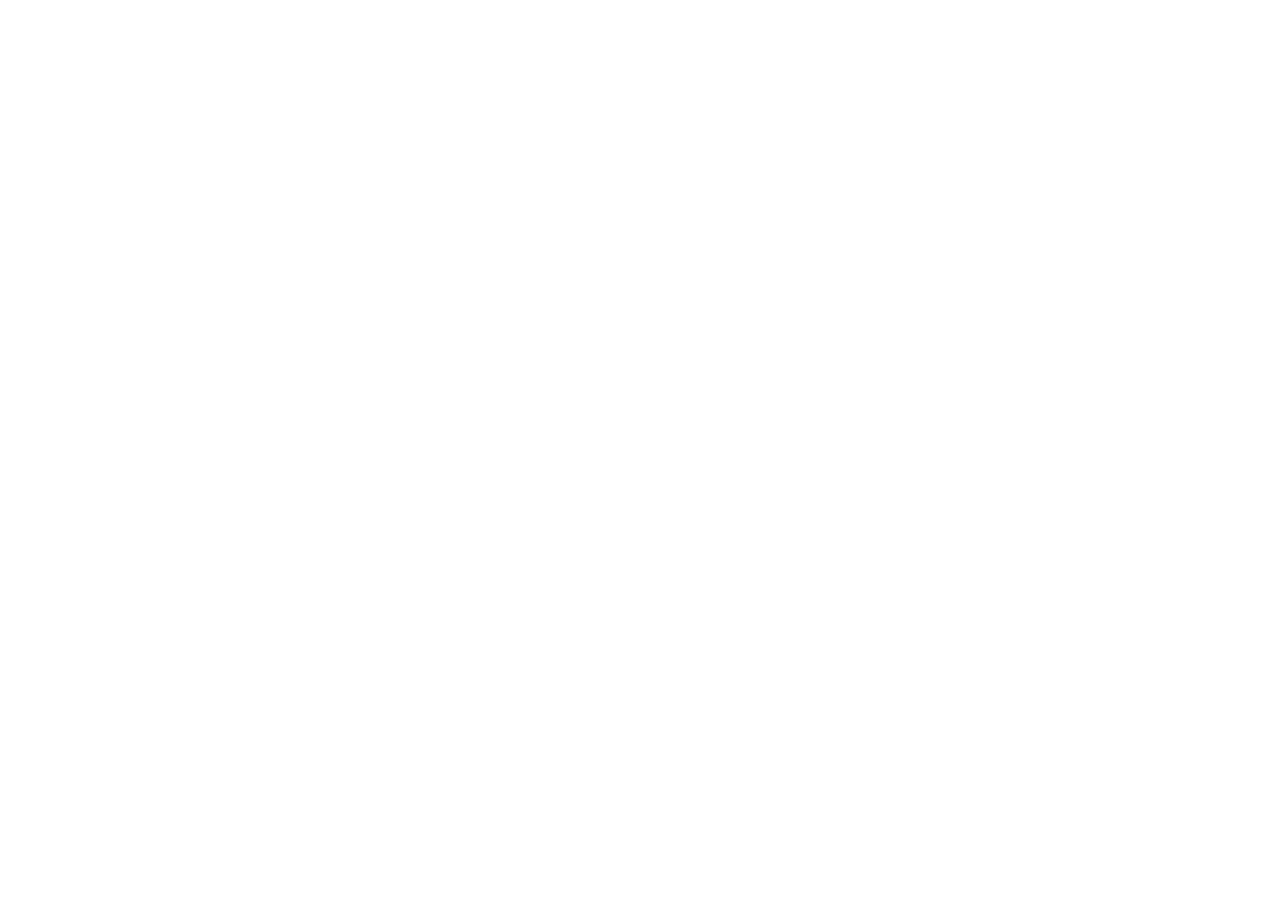
==== blogmng-webapp/src/main/resources/templates/front/index.html @ 91ce9b67 "themeleaf" ====
<!DOCTYPE html>
<html xmlns:th="http://www.thymeleaf.org"
      xmlns:layout="http://www.ultraq.net.nz/web/thymeleaf/layout"
      layout:decorator="front/layout/layout">
<!-- layout文件路径-->

<head>
    <meta charset="utf-8" />
    <title>首页</title>
    <meta http-equiv="X-UA-Compatible" content="IE=Edge" />
    <meta name="viewport" content="width=device-width, initial-scale=1" />
</head>
<body>
<div layout:fragment="content" >

</div>
</body>
</html>
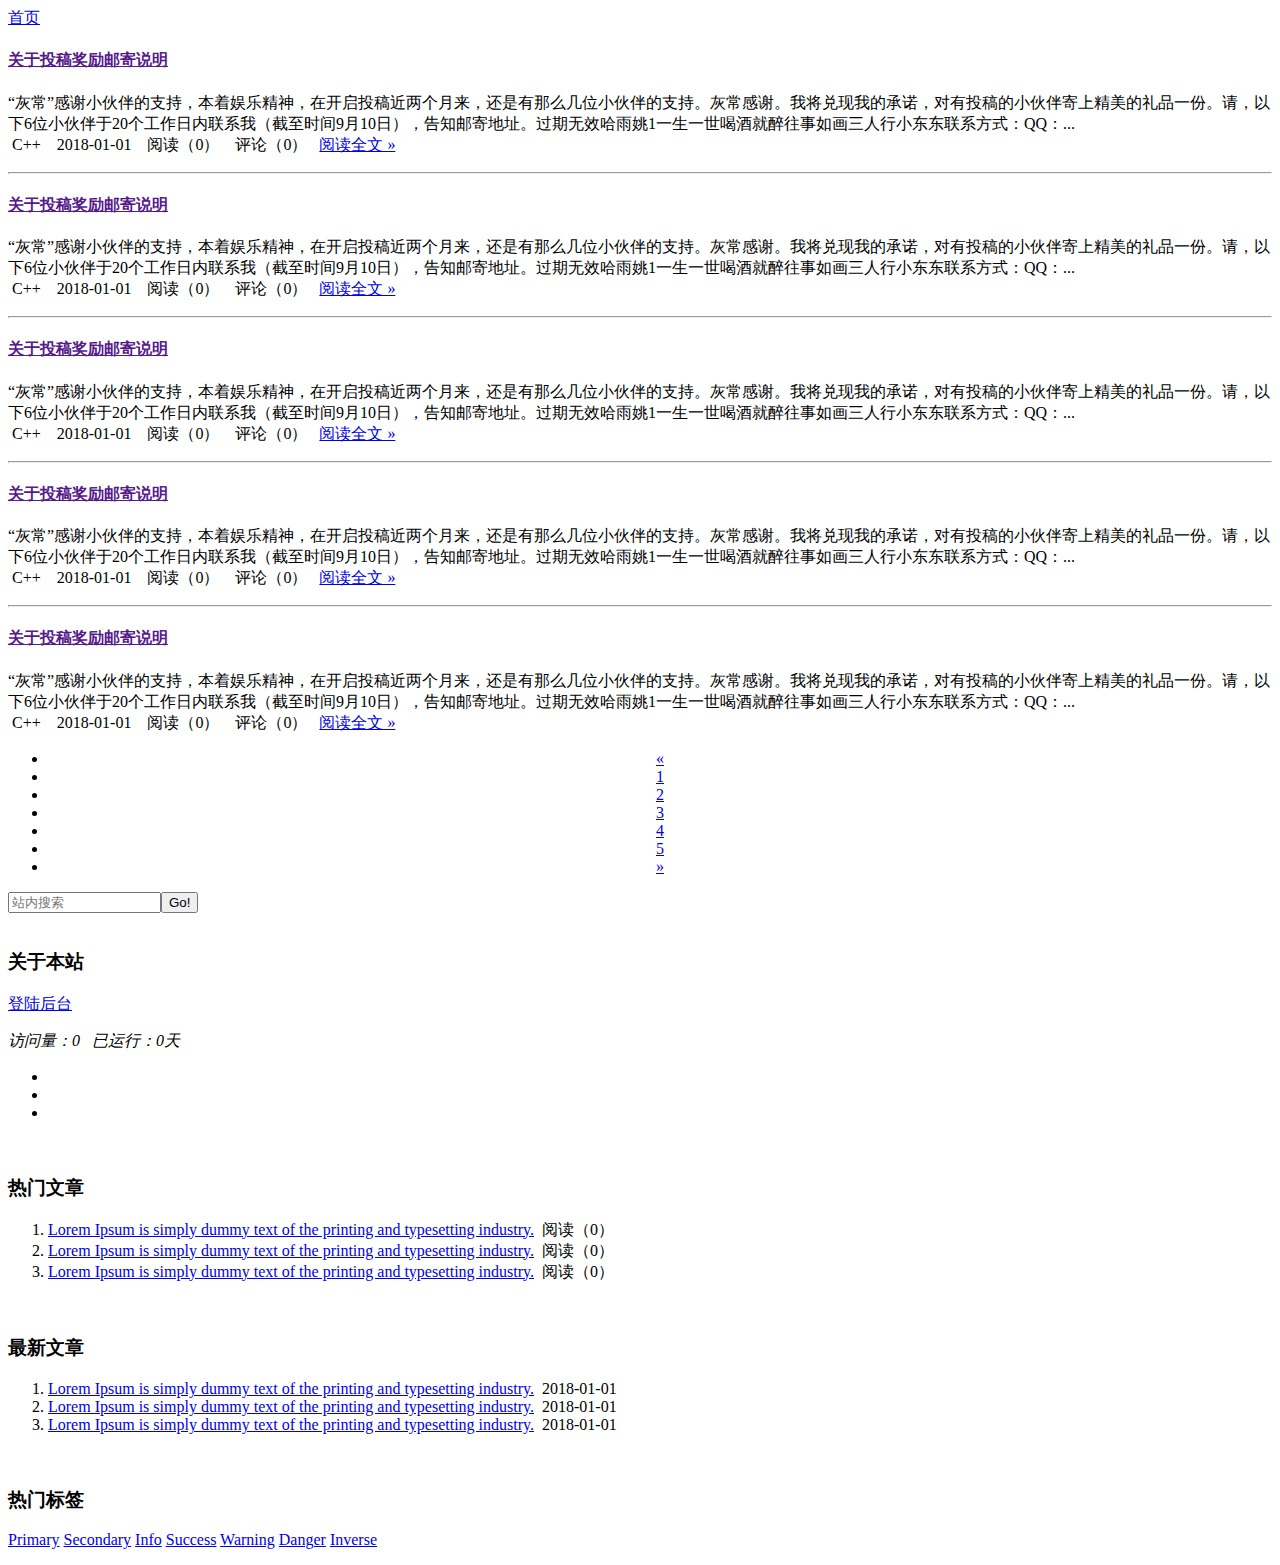
==== commit 2d814e0b: "init" ====
--- a/blogmng-webapp/src/main/resources/templates/front/index.html
+++ b/blogmng-webapp/src/main/resources/templates/front/index.html
@@ -12,7 +12,142 @@
 </head>
 <body>
 <div layout:fragment="content" >
+    <div class="breadcrumbs">
+        <a href="index.html">首页</a>
+    </div>
 
+    <div class="row-fluid">
+        <div class="span8">
+            <div class="articleList">
+                <h4><a href="">关于投稿奖励邮寄说明</a></h4>
+                <!--<img src="http://placehold.it/150x90/e7e7e7" class="img-polaroid" style="margin:5px 0px 15px;width: 100%;height: 40%;"/>-->
+                <p>
+                    “灰常”感谢小伙伴的支持，本着娱乐精神，在开启投稿近两个月来，还是有那么几位小伙伴的支持。灰常感谢。我将兑现我的承诺，对有投稿的小伙伴寄上精美的礼品一份。请，以下6位小伙伴于20个工作日内联系我（截至时间9月10日），告知邮寄地址。过期无效哈雨姚1一生一世喝酒就醉往事如画三人行小东东联系方式：QQ：...
+                    <br>
+                    <i class="fa fa-list-alt"></i>&nbsp;C++&nbsp;&nbsp;
+                    <i class="fa fa-calendar"></i>&nbsp;2018-01-01&nbsp;&nbsp;
+                    <!--<i class="general foundicon-heart"></i>&nbsp;关注（0）&nbsp;&nbsp;-->
+                    <i class="fa fa-eye"></i>&nbsp;阅读（0）&nbsp;&nbsp;
+                    <i class="general foundicon-edit"></i>&nbsp;评论（0）&nbsp;&nbsp;
+                    <a href="#">阅读全文 »</a>
+                </p>
+                <hr/>
+
+                <h4><a href="">关于投稿奖励邮寄说明</a></h4>
+                <p>
+                    “灰常”感谢小伙伴的支持，本着娱乐精神，在开启投稿近两个月来，还是有那么几位小伙伴的支持。灰常感谢。我将兑现我的承诺，对有投稿的小伙伴寄上精美的礼品一份。请，以下6位小伙伴于20个工作日内联系我（截至时间9月10日），告知邮寄地址。过期无效哈雨姚1一生一世喝酒就醉往事如画三人行小东东联系方式：QQ：...
+                    <br>
+                    <i class="fa fa-list-alt"></i>&nbsp;C++&nbsp;&nbsp;
+                    <i class="fa fa-calendar"></i>&nbsp;2018-01-01&nbsp;&nbsp;
+                    <i class="fa fa-eye"></i>&nbsp;阅读（0）&nbsp;&nbsp;
+                    <i class="general foundicon-edit"></i>&nbsp;评论（0）&nbsp;&nbsp;
+                    <a href="#">阅读全文 »</a>
+                </p>
+                <hr/>
+
+                <h4><a href="">关于投稿奖励邮寄说明</a></h4>
+                <p>
+                    “灰常”感谢小伙伴的支持，本着娱乐精神，在开启投稿近两个月来，还是有那么几位小伙伴的支持。灰常感谢。我将兑现我的承诺，对有投稿的小伙伴寄上精美的礼品一份。请，以下6位小伙伴于20个工作日内联系我（截至时间9月10日），告知邮寄地址。过期无效哈雨姚1一生一世喝酒就醉往事如画三人行小东东联系方式：QQ：...
+                    <br>
+                    <i class="fa fa-list-alt"></i>&nbsp;C++&nbsp;&nbsp;
+                    <i class="fa fa-calendar"></i>&nbsp;2018-01-01&nbsp;&nbsp;
+                    <i class="fa fa-eye"></i>&nbsp;阅读（0）&nbsp;&nbsp;
+                    <i class="general foundicon-edit"></i>&nbsp;评论（0）&nbsp;&nbsp;
+                    <a href="#">阅读全文 »</a>
+                </p>
+                <hr/>
+
+                <h4><a href="">关于投稿奖励邮寄说明</a></h4>
+                <p>
+                    “灰常”感谢小伙伴的支持，本着娱乐精神，在开启投稿近两个月来，还是有那么几位小伙伴的支持。灰常感谢。我将兑现我的承诺，对有投稿的小伙伴寄上精美的礼品一份。请，以下6位小伙伴于20个工作日内联系我（截至时间9月10日），告知邮寄地址。过期无效哈雨姚1一生一世喝酒就醉往事如画三人行小东东联系方式：QQ：...
+                    <br>
+                    <i class="fa fa-list-alt"></i>&nbsp;C++&nbsp;&nbsp;
+                    <i class="fa fa-calendar"></i>&nbsp;2018-01-01&nbsp;&nbsp;
+                    <i class="fa fa-eye"></i>&nbsp;阅读（0）&nbsp;&nbsp;
+                    <i class="general foundicon-edit"></i>&nbsp;评论（0）&nbsp;&nbsp;
+                    <a href="#">阅读全文 »</a>
+                </p>
+                <hr/>
+
+                <h4><a href="">关于投稿奖励邮寄说明</a></h4>
+                <p>
+                    “灰常”感谢小伙伴的支持，本着娱乐精神，在开启投稿近两个月来，还是有那么几位小伙伴的支持。灰常感谢。我将兑现我的承诺，对有投稿的小伙伴寄上精美的礼品一份。请，以下6位小伙伴于20个工作日内联系我（截至时间9月10日），告知邮寄地址。过期无效哈雨姚1一生一世喝酒就醉往事如画三人行小东东联系方式：QQ：...
+                    <br>
+                    <i class="fa fa-list-alt"></i>&nbsp;C++&nbsp;&nbsp;
+                    <i class="fa fa-calendar"></i>&nbsp;2018-01-01&nbsp;&nbsp;
+                    <i class="fa fa-eye"></i>&nbsp;阅读（0）&nbsp;&nbsp;
+                    <i class="general foundicon-edit"></i>&nbsp;评论（0）&nbsp;&nbsp;
+                    <a href="#">阅读全文 »</a>
+                </p>
+            </div>
+
+            <div class="pagination pagination-large" style="text-align: center">
+                <ul>
+                    <li><a href="#">«</a></li>
+                    <li><a href="#">1</a></li>
+                    <li><a href="#">2</a></li>
+                    <li><a href="#">3</a></li>
+                    <li><a href="#">4</a></li>
+                    <li><a href="#">5</a></li>
+                    <li><a href="#">»</a></li>
+                </ul>
+            </div>
+        </div>
+
+        <div class="span4">
+
+            <div class="input-append">
+                <input class="span9" id="appendedInputButton" size="16" type="text" placeholder="站内搜索"><button class="btn" type="button">Go!</button>
+            </div>
+            <br/>
+
+            <h3>关于本站</h3>
+            <p>
+                <a href="index.html" id="loginA">登陆后台</a>
+            <address>访问量：0&nbsp;&nbsp;&nbsp;已运行：0天<br />
+            <ul id="zzxx-box">
+                <li class="weixin"><a title="微信"><i class="fa fa-weixin"></i><span style=""></span></a></li>
+                <li class="tqq"><a target="blank" rel="nofollow" href="" title=""><i class="fa fa-qq"></i></a></li>
+                <li class="github"><a target="blank" rel="nofollow" href="" title=""><i class="fa fa-github"></i></a></li>
+            </ul>
+            </address>
+            </p>
+            <br />
+
+            <h3>热门文章</h3>
+            <ol>
+                <li><a href="#"> Lorem Ipsum is simply dummy text of the printing and typesetting industry.</a>
+                    <i class="fa fa-eye"></i>&nbsp;阅读（0）&nbsp;&nbsp;</li>
+                <li><a href="#"> Lorem Ipsum is simply dummy text of the printing and typesetting industry.</a>
+                    <i class="fa fa-eye"></i>&nbsp;阅读（0）&nbsp;&nbsp;</li>
+                <li><a href="#"> Lorem Ipsum is simply dummy text of the printing and typesetting industry.</a>
+                    <i class="fa fa-eye"></i>&nbsp;阅读（0）&nbsp;&nbsp;</li>
+            </ol>
+            <br />
+
+            <h3>最新文章</h3>
+            <ol>
+                <li><a href="#"> Lorem Ipsum is simply dummy text of the printing and typesetting industry.</a>
+                    <i class="fa fa-calendar"></i>&nbsp;2018-01-01&nbsp;&nbsp;</li>
+                <li><a href="#"> Lorem Ipsum is simply dummy text of the printing and typesetting industry.</a>
+                    <i class="fa fa-calendar"></i>&nbsp;2018-01-01&nbsp;&nbsp;</li>
+                <li><a href="#"> Lorem Ipsum is simply dummy text of the printing and typesetting industry.</a>
+                    <i class="fa fa-calendar"></i>&nbsp;2018-01-01&nbsp;&nbsp;</li>
+            </ol>
+            <br>
+
+            <h3>热门标签</h3>
+            <p>
+                <a class="btn btn-primary" href="#">Primary</a>
+                <a class="btn btn-secondary" href="#">Secondary</a>
+                <a class="btn btn-info" href="#">Info</a>
+                <a class="btn btn-success" href="#">Success</a>
+                <a class="btn btn-warning" href="#">Warning</a>
+                <a class="btn btn-danger" href="#">Danger</a>
+                <a class="btn btn-inverse" href="#">Inverse</a>
+            </p>
+        </div>
+    </div>
 </div>
 </body>
 </html>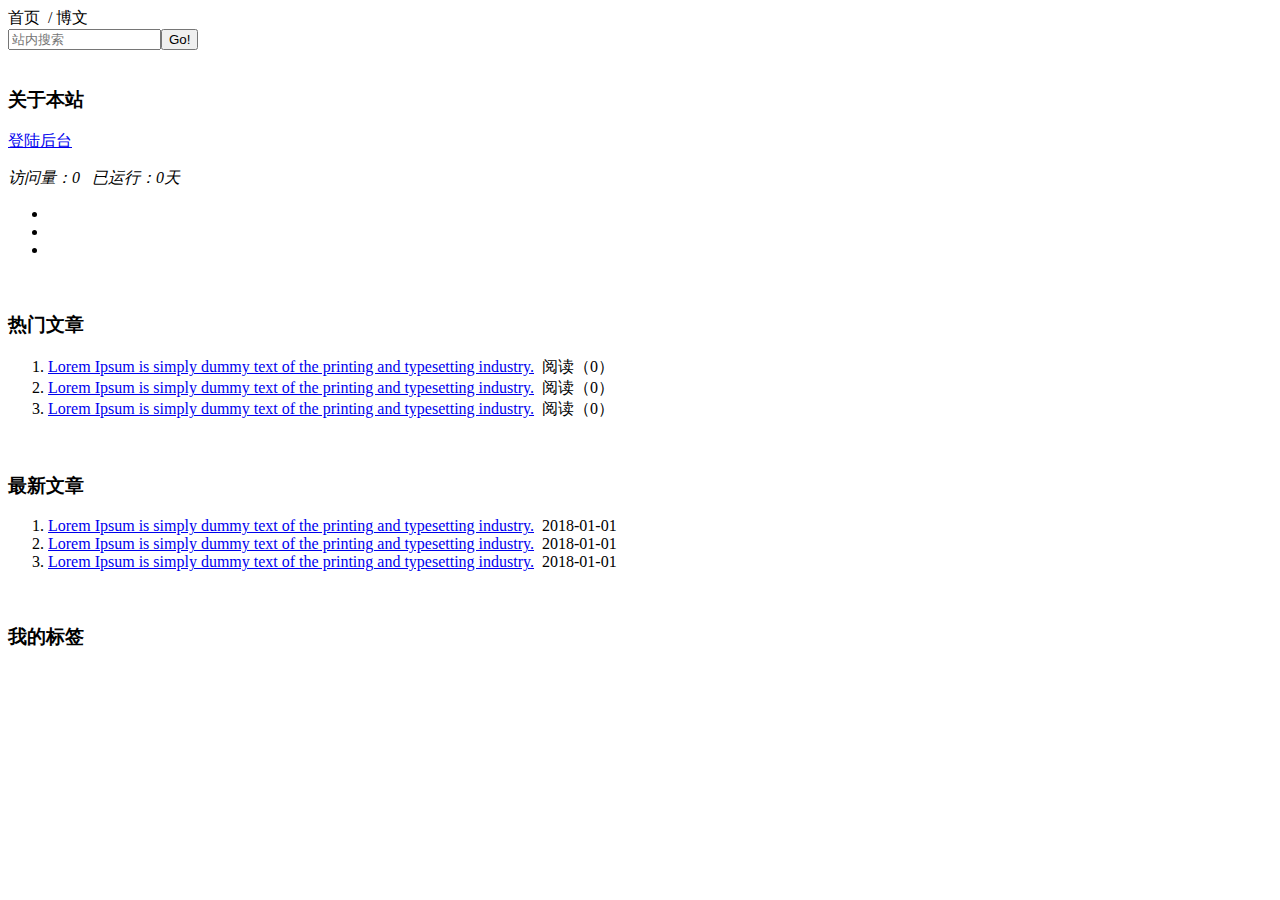
==== commit 33a6a430: "首页" ====
--- a/blogmng-webapp/src/main/resources/templates/front/index.html
+++ b/blogmng-webapp/src/main/resources/templates/front/index.html
@@ -13,84 +13,174 @@
 <body>
 <div layout:fragment="content" >
     <div class="breadcrumbs">
-        <a href="index.html">首页</a>
+        <a th:href="@{/}">首页</a>  <span th:if="${articleParam.categoryCode} != null">&nbsp;/&nbsp;博文</span>
     </div>
 
+  <!--  <script th:src="@{/scripts/editor.md-master/lib/marked.min.js}"></script>
+    <script th:src="@{/scripts/editor.md-master/lib/prettify.min.js}"></script>
+    <script th:src="@{/scripts/editor.md-master/lib/raphael.min.js}"></script>
+    <script th:src="@{/scripts/editor.md-master/lib/underscore.min.js}"></script>
+    <script th:src="@{/scripts/editor.md-master/lib/sequence-diagram.min.js}"></script>
+    <script th:src="@{/scripts/editor.md-master/lib/flowchart.min.js}"></script>
+    <script th:src="@{/scripts/editor.md-master/lib/jquery.flowchart.min.js}"></script>
+    <script th:src="@{/scripts/editor.md-master/editormd.js}"></script>-->
+    <script type="text/javascript" th:inline="javascript">
+
+        var basePath = $('meta[name=context-path]').attr("content");
+
+        var tagClass = ["badge", "badge badge-success", "badge badge-warning", "badge badge-important", "badge badge-info", "badge badge-inverse"];
+        var categoryCode = [[${articleParam.categoryCode==null?"":articleParam.categoryCode}]];
+        var tag = [[${articleParam.tag==null?"":articleParam.tag}]];
+        var articleListParam = {"pageSize":2};
+        if (categoryCode) {
+            articleListParam.categoryCode = categoryCode;
+        }
+        if (tag) {
+            articleListParam.tag = tag;
+        }
+        var showPageNum = 5;// 显示分页按钮数
+
+        $(function () {
+            addArticleList(1);
+            showMyTags();
+
+        });
+
+        /**
+         * 博客列表展示
+         * @param pageNum
+         */
+        function addArticleList(pageNum) {
+            articleListParam.pageNum = pageNum;
+            $.get(basePath + 'front/articles', articleListParam, function (data) {
+
+                if (data.success) {
+                    var html = [];
+                    if (data.total > 0) {
+                        var dd = data.data.result;
+                        for (var i=0; i<dd.length; i++) {
+                            html.push('<h4><a href="'+basePath+'front/article/' + dd[i].id + '">' + dd[i].title + '</a></h4>');
+                            html.push('<p>');
+                            var tags = dd[i].tags;
+                            if (tags && tags.length > 0) {
+                                for (var j=0; j<tags.length; j++) {
+                                    html.push('<span class="article-tag '+tagClass[j%tagClass.length]+'" onclick="articleListParam.tag=\''+tags[j].tag+'\';addArticleList(1)">'+tags[j].tag+'</span>');
+                                }
+                            }
+
+                            /*html.push('<div id=article-content-' + dd[i].id + ' class="article-content">');
+                            html.push('<textarea id=article-context-text-' + dd[i].id + ' style="display:none;" >' + dd[i].content + '</textarea>');
+                            html.push('</div>');*/
+                            html.push('<br><i class="fa fa-list-alt"></i>&nbsp;' + dd[i].categoryName + '&nbsp;&nbsp;');
+                            html.push('<i class="fa fa-calendar"></i>&nbsp;' + dd[i].createTime + '&nbsp;&nbsp;');
+                            // html.push('<i class="general foundicon-heart"></i>&nbsp;' + dd[i].categoryName + '&nbsp;&nbsp;');
+                            html.push('<i class="fa fa-eye""></i>&nbsp;阅读(' + dd[i].visitCount + ')&nbsp;&nbsp;');
+                            html.push('<i class="general foundicon-edit""></i>&nbsp;评论(' + dd[i].commentCount + ')&nbsp;&nbsp;');
+                            html.push('<a href="'+basePath+'front/article/' + dd[i].id + '">阅读全文 »</a></p>');
+                            if (i != dd.length) {
+                                html.push('<hr/>')
+                            }
+                        }
+                    }
+                    $('#articleList').html(html.join(''));
+                    /*$('.article-content').each(function() {
+                        editormd.markdownToHTML($(this).attr('id'), {
+                            markdown        : $(this).children('textarea').text(),
+                            htmlDecode      : "style,script,iframe",  // you can filter tags decode
+                            emoji           : true,
+                            taskList        : true,
+                            tex             : true,  // 默认不解析
+                            flowChart       : true,  // 默认不解析
+                            sequenceDiagram : true,  // 默认不解析
+                            tocm : true,//菜单
+                            tocContainer : "",
+                            tocDropdown   : false
+                        });
+                    });*/
+
+                    // 分页
+                    articleListParam.pageNum = data.data.pageNum;
+                    var pages = data.data.pages; // 总页数
+                    var total = data.data.total; // 总条数
+                    var pageHtml = [];
+                    if (pages > 0) {
+                        var start = articleListParam.pageNum - showPageNum/2;
+                        var end = articleListParam.pageNum + showPageNum/2;
+                        var pre = true, next = true;
+                        if (start <= 1) {
+                            start = 1;
+                            pre = false;
+                            if (pages >showPageNum) {
+                                end = showPageNum;
+                            } else {
+                                end = pages;
+                                next = false;
+                            }
+                        }
+                        if (end > pages) {
+                            end = pages;
+                            next = false;
+                            if (pages > showPageNum) {
+                                start = pages - showPageNum;
+                            } else {
+                                start = 1;
+                                pre = false;
+                            }
+                        }
+                        pageHtml.push('<ul>');
+                        if (pre) {
+                            pageHtml.push('<li><a href="javascript:void(0)" onclick="addArticleList('+(articleListParam.pageNum-1)+')">«</a></li>')
+                        }
+                        for (var i=start; i<=end; i++) {
+                            if (i == articleListParam.pageNum) {
+                                pageHtml.push('<li class="current"><a href="javascript:void(0)">'+i+'</a></li>')
+                            } else {
+                                pageHtml.push('<li><a href="javascript:void(0)" onclick="addArticleList('+i+')">'+i+'</a></li>')
+                            }
+                        }
+                        if (next) {
+                            pageHtml.push('<li><a href="javascript:void(0)" onclick="addArticleList('+(articleListParam.pageNum+1)+')">»</a></li>')
+                        }
+                        pageHtml.push('</ul>');
+                    }
+                    $('#articlePage').html(pageHtml.join(''));
+                }
+
+            }, 'json');
+        }
+        
+        function showMyTags() {
+            $.get(basePath + 'front/tags', {}, function (data) {
+                if (data.success) {
+                    var myTagHtml = [];
+                    var dd = data.data;
+                    for (var i=0; i<dd.length; i++) {
+                        myTagHtml.push('<span class="article-tag '+tagClass[i%tagClass.length]+'" onclick="articleListParam.tag=\''+dd[i].tag+'\';addArticleList(1)">'+dd[i].tag+'</span>');
+                    }
+                    $('#myTags').html(myTagHtml.join(''));
+                }
+            });
+        }
+    </script>
     <div class="row-fluid">
         <div class="span8">
-            <div class="articleList">
-                <h4><a href="">关于投稿奖励邮寄说明</a></h4>
-                <!--<img src="http://placehold.it/150x90/e7e7e7" class="img-polaroid" style="margin:5px 0px 15px;width: 100%;height: 40%;"/>-->
+            <div id="articleList">
+               <!-- <h4><a href="">关于投稿奖励邮寄说明</a></h4>
+                &lt;!&ndash;<img src="http://placehold.it/150x90/e7e7e7" class="img-polaroid" style="margin:5px 0px 15px;width: 100%;height: 40%;"/>&ndash;&gt;
                 <p>
                     “灰常”感谢小伙伴的支持，本着娱乐精神，在开启投稿近两个月来，还是有那么几位小伙伴的支持。灰常感谢。我将兑现我的承诺，对有投稿的小伙伴寄上精美的礼品一份。请，以下6位小伙伴于20个工作日内联系我（截至时间9月10日），告知邮寄地址。过期无效哈雨姚1一生一世喝酒就醉往事如画三人行小东东联系方式：QQ：...
                     <br>
                     <i class="fa fa-list-alt"></i>&nbsp;C++&nbsp;&nbsp;
                     <i class="fa fa-calendar"></i>&nbsp;2018-01-01&nbsp;&nbsp;
-                    <!--<i class="general foundicon-heart"></i>&nbsp;关注（0）&nbsp;&nbsp;-->
+                    &lt;!&ndash;<i class="general foundicon-heart"></i>&nbsp;关注（0）&nbsp;&nbsp;&ndash;&gt;
                     <i class="fa fa-eye"></i>&nbsp;阅读（0）&nbsp;&nbsp;
                     <i class="general foundicon-edit"></i>&nbsp;评论（0）&nbsp;&nbsp;
                     <a href="#">阅读全文 »</a>
                 </p>
-                <hr/>
-
-                <h4><a href="">关于投稿奖励邮寄说明</a></h4>
-                <p>
-                    “灰常”感谢小伙伴的支持，本着娱乐精神，在开启投稿近两个月来，还是有那么几位小伙伴的支持。灰常感谢。我将兑现我的承诺，对有投稿的小伙伴寄上精美的礼品一份。请，以下6位小伙伴于20个工作日内联系我（截至时间9月10日），告知邮寄地址。过期无效哈雨姚1一生一世喝酒就醉往事如画三人行小东东联系方式：QQ：...
-                    <br>
-                    <i class="fa fa-list-alt"></i>&nbsp;C++&nbsp;&nbsp;
-                    <i class="fa fa-calendar"></i>&nbsp;2018-01-01&nbsp;&nbsp;
-                    <i class="fa fa-eye"></i>&nbsp;阅读（0）&nbsp;&nbsp;
-                    <i class="general foundicon-edit"></i>&nbsp;评论（0）&nbsp;&nbsp;
-                    <a href="#">阅读全文 »</a>
-                </p>
-                <hr/>
-
-                <h4><a href="">关于投稿奖励邮寄说明</a></h4>
-                <p>
-                    “灰常”感谢小伙伴的支持，本着娱乐精神，在开启投稿近两个月来，还是有那么几位小伙伴的支持。灰常感谢。我将兑现我的承诺，对有投稿的小伙伴寄上精美的礼品一份。请，以下6位小伙伴于20个工作日内联系我（截至时间9月10日），告知邮寄地址。过期无效哈雨姚1一生一世喝酒就醉往事如画三人行小东东联系方式：QQ：...
-                    <br>
-                    <i class="fa fa-list-alt"></i>&nbsp;C++&nbsp;&nbsp;
-                    <i class="fa fa-calendar"></i>&nbsp;2018-01-01&nbsp;&nbsp;
-                    <i class="fa fa-eye"></i>&nbsp;阅读（0）&nbsp;&nbsp;
-                    <i class="general foundicon-edit"></i>&nbsp;评论（0）&nbsp;&nbsp;
-                    <a href="#">阅读全文 »</a>
-                </p>
-                <hr/>
-
-                <h4><a href="">关于投稿奖励邮寄说明</a></h4>
-                <p>
-                    “灰常”感谢小伙伴的支持，本着娱乐精神，在开启投稿近两个月来，还是有那么几位小伙伴的支持。灰常感谢。我将兑现我的承诺，对有投稿的小伙伴寄上精美的礼品一份。请，以下6位小伙伴于20个工作日内联系我（截至时间9月10日），告知邮寄地址。过期无效哈雨姚1一生一世喝酒就醉往事如画三人行小东东联系方式：QQ：...
-                    <br>
-                    <i class="fa fa-list-alt"></i>&nbsp;C++&nbsp;&nbsp;
-                    <i class="fa fa-calendar"></i>&nbsp;2018-01-01&nbsp;&nbsp;
-                    <i class="fa fa-eye"></i>&nbsp;阅读（0）&nbsp;&nbsp;
-                    <i class="general foundicon-edit"></i>&nbsp;评论（0）&nbsp;&nbsp;
-                    <a href="#">阅读全文 »</a>
-                </p>
-                <hr/>
-
-                <h4><a href="">关于投稿奖励邮寄说明</a></h4>
-                <p>
-                    “灰常”感谢小伙伴的支持，本着娱乐精神，在开启投稿近两个月来，还是有那么几位小伙伴的支持。灰常感谢。我将兑现我的承诺，对有投稿的小伙伴寄上精美的礼品一份。请，以下6位小伙伴于20个工作日内联系我（截至时间9月10日），告知邮寄地址。过期无效哈雨姚1一生一世喝酒就醉往事如画三人行小东东联系方式：QQ：...
-                    <br>
-                    <i class="fa fa-list-alt"></i>&nbsp;C++&nbsp;&nbsp;
-                    <i class="fa fa-calendar"></i>&nbsp;2018-01-01&nbsp;&nbsp;
-                    <i class="fa fa-eye"></i>&nbsp;阅读（0）&nbsp;&nbsp;
-                    <i class="general foundicon-edit"></i>&nbsp;评论（0）&nbsp;&nbsp;
-                    <a href="#">阅读全文 »</a>
-                </p>
+                <hr/>-->
             </div>
 
-            <div class="pagination pagination-large" style="text-align: center">
-                <ul>
-                    <li><a href="#">«</a></li>
-                    <li><a href="#">1</a></li>
-                    <li><a href="#">2</a></li>
-                    <li><a href="#">3</a></li>
-                    <li><a href="#">4</a></li>
-                    <li><a href="#">5</a></li>
-                    <li><a href="#">»</a></li>
-                </ul>
+            <div class="pagination pagination-large" style="text-align: center" id="articlePage">
             </div>
         </div>
 
@@ -136,15 +226,8 @@
             </ol>
             <br>
 
-            <h3>热门标签</h3>
-            <p>
-                <a class="btn btn-primary" href="#">Primary</a>
-                <a class="btn btn-secondary" href="#">Secondary</a>
-                <a class="btn btn-info" href="#">Info</a>
-                <a class="btn btn-success" href="#">Success</a>
-                <a class="btn btn-warning" href="#">Warning</a>
-                <a class="btn btn-danger" href="#">Danger</a>
-                <a class="btn btn-inverse" href="#">Inverse</a>
+            <h3>我的标签</h3>
+            <p id="myTags">
             </p>
         </div>
     </div>
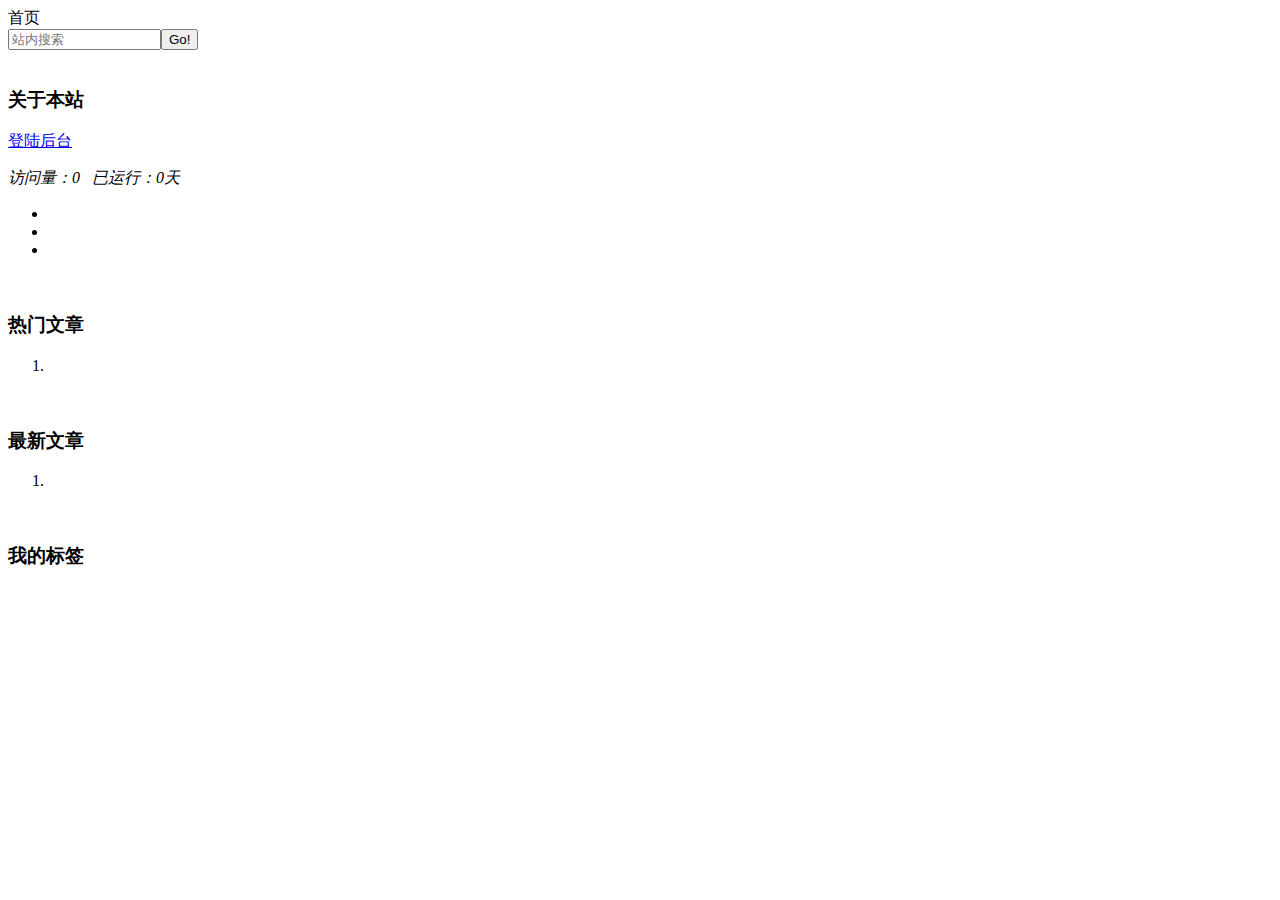
==== commit 3c589c63: "博客修改" ====
--- a/blogmng-webapp/src/main/resources/templates/front/index.html
+++ b/blogmng-webapp/src/main/resources/templates/front/index.html
@@ -13,7 +13,7 @@
 <body>
 <div layout:fragment="content" >
     <div class="breadcrumbs">
-        <a th:href="@{/}">首页</a>  <span th:if="${articleParam.categoryCode} != null">&nbsp;/&nbsp;博文</span>
+        <a th:href="@{/}">首页</a>  <span id="categoryName"></span>
     </div>
 
   <!--  <script th:src="@{/scripts/editor.md-master/lib/marked.min.js}"></script>
@@ -26,17 +26,13 @@
     <script th:src="@{/scripts/editor.md-master/editormd.js}"></script>-->
     <script type="text/javascript" th:inline="javascript">
 
-        var basePath = $('meta[name=context-path]').attr("content");
-
         var tagClass = ["badge", "badge badge-success", "badge badge-warning", "badge badge-important", "badge badge-info", "badge badge-inverse"];
         var categoryCode = [[${articleParam.categoryCode==null?"":articleParam.categoryCode}]];
-        var tag = [[${articleParam.tag==null?"":articleParam.tag}]];
-        var articleListParam = {"pageSize":2};
+        var articleListParam = {"pageSize":10};
         if (categoryCode) {
-            articleListParam.categoryCode = categoryCode;
-        }
-        if (tag) {
-            articleListParam.tag = tag;
+            articleListParam.categoryCode = decodeURIComponent(categoryCode);
+            var categoryName = [[${articleParam.categoryName==null?"":articleParam.categoryName}]];
+            $('#categoryName').html('&nbsp;>&nbsp;' + categoryName);
         }
         var showPageNum = 5;// 显示分页按钮数
 
@@ -52,19 +48,19 @@
          */
         function addArticleList(pageNum) {
             articleListParam.pageNum = pageNum;
-            $.get(basePath + 'front/articles', articleListParam, function (data) {
+            $.get(basePath + 'articles', articleListParam, function (data) {
 
                 if (data.success) {
                     var html = [];
                     if (data.total > 0) {
                         var dd = data.data.result;
                         for (var i=0; i<dd.length; i++) {
-                            html.push('<h4><a href="'+basePath+'front/article/' + dd[i].id + '">' + dd[i].title + '</a></h4>');
+                            html.push('<h4><a href="'+basePath+'article/' + dd[i].id + '">' + dd[i].title + '</a></h4>');
                             html.push('<p>');
                             var tags = dd[i].tags;
                             if (tags && tags.length > 0) {
                                 for (var j=0; j<tags.length; j++) {
-                                    html.push('<span class="article-tag '+tagClass[j%tagClass.length]+'" onclick="articleListParam.tag=\''+tags[j].tag+'\';addArticleList(1)">'+tags[j].tag+'</span>');
+                                    html.push('<span class="article-tag '+tagClass[j%tagClass.length]+'" onclick="showArticleList(null, \''+tags[j].tag+'\');">'+tags[j].tag+'</span>');
                                 }
                             }
 
@@ -76,7 +72,7 @@
                             // html.push('<i class="general foundicon-heart"></i>&nbsp;' + dd[i].categoryName + '&nbsp;&nbsp;');
                             html.push('<i class="fa fa-eye""></i>&nbsp;阅读(' + dd[i].visitCount + ')&nbsp;&nbsp;');
                             html.push('<i class="general foundicon-edit""></i>&nbsp;评论(' + dd[i].commentCount + ')&nbsp;&nbsp;');
-                            html.push('<a href="'+basePath+'front/article/' + dd[i].id + '">阅读全文 »</a></p>');
+                            html.push('<a href="'+basePath+'article/' + dd[i].id + '">阅读全文 »</a></p>');
                             if (i != dd.length) {
                                 html.push('<hr/>')
                             }
@@ -150,16 +146,43 @@
         }
         
         function showMyTags() {
-            $.get(basePath + 'front/tags', {}, function (data) {
+            $.get(basePath + 'tags', {}, function (data) {
                 if (data.success) {
                     var myTagHtml = [];
                     var dd = data.data;
                     for (var i=0; i<dd.length; i++) {
-                        myTagHtml.push('<span class="article-tag '+tagClass[i%tagClass.length]+'" onclick="articleListParam.tag=\''+dd[i].tag+'\';addArticleList(1)">'+dd[i].tag+'</span>');
+                        myTagHtml.push('<span class="article-tag '+tagClass[i%tagClass.length]+'" onclick="showArticleList(null, \''+dd[i].tag+'\');">'+dd[i].tag+'</span>');
                     }
                     $('#myTags').html(myTagHtml.join(''));
                 }
             });
+        }
+
+        function showArticleList(category, tag, search, categoryName) {
+            articleListParam = {
+                "pageSize":10
+            };
+            if (category) {
+                articleListParam.categoryCode = category;
+            }
+            if (tag) {
+                articleListParam.tag = tag;
+            }
+            if (search) {
+                articleListParam.search = search;
+            } else {
+                $('#search').val('');
+            }
+            if (categoryName) {
+                $('#categoryName').html('&nbsp;>&nbsp;' + categoryName);
+            } else {
+                $('#categoryName').html('');
+            }
+            addArticleList(1);
+        }
+        
+        function searchArticle() {
+            showArticleList(null, null, $.trim($('#search').val()));
         }
     </script>
     <div class="row-fluid">
@@ -187,7 +210,7 @@
         <div class="span4">
 
             <div class="input-append">
-                <input class="span9" id="appendedInputButton" size="16" type="text" placeholder="站内搜索"><button class="btn" type="button">Go!</button>
+                <input class="span9" id="search" size="16" type="text" placeholder="站内搜索"><button class="btn" type="button" onclick="searchArticle()">Go!</button>
             </div>
             <br/>
 
@@ -205,24 +228,17 @@
             <br />
 
             <h3>热门文章</h3>
-            <ol>
-                <li><a href="#"> Lorem Ipsum is simply dummy text of the printing and typesetting industry.</a>
-                    <i class="fa fa-eye"></i>&nbsp;阅读（0）&nbsp;&nbsp;</li>
-                <li><a href="#"> Lorem Ipsum is simply dummy text of the printing and typesetting industry.</a>
-                    <i class="fa fa-eye"></i>&nbsp;阅读（0）&nbsp;&nbsp;</li>
-                <li><a href="#"> Lorem Ipsum is simply dummy text of the printing and typesetting industry.</a>
-                    <i class="fa fa-eye"></i>&nbsp;阅读（0）&nbsp;&nbsp;</li>
+            <ol id="hotArticle">
+                <li th:each="hotArticle: ${hotArticleList}"><a th:href="@{'/article/'+${hotArticle.id}}" th:text="${hotArticle.title}"></a>
+                    <i class="fa fa-eye"></i>&nbsp;<i th:text="'阅读（' + ${hotArticle.visitCount} + '）'"></i>&nbsp;&nbsp;</li>
+
             </ol>
             <br />
 
             <h3>最新文章</h3>
-            <ol>
-                <li><a href="#"> Lorem Ipsum is simply dummy text of the printing and typesetting industry.</a>
-                    <i class="fa fa-calendar"></i>&nbsp;2018-01-01&nbsp;&nbsp;</li>
-                <li><a href="#"> Lorem Ipsum is simply dummy text of the printing and typesetting industry.</a>
-                    <i class="fa fa-calendar"></i>&nbsp;2018-01-01&nbsp;&nbsp;</li>
-                <li><a href="#"> Lorem Ipsum is simply dummy text of the printing and typesetting industry.</a>
-                    <i class="fa fa-calendar"></i>&nbsp;2018-01-01&nbsp;&nbsp;</li>
+            <ol id="newArticle">
+                <li th:each="newArticle: ${newArticleList}"><a th:href="@{'/article/'+${newArticle.id}}" th:text="${newArticle.title}"></a>
+                    <i class="fa fa-calendar"></i>&nbsp;<i th:text="${#dates.format(newArticle.createTime, 'yyyy-MM-dd')}"></i>&nbsp;&nbsp;</li>
             </ol>
             <br>
 
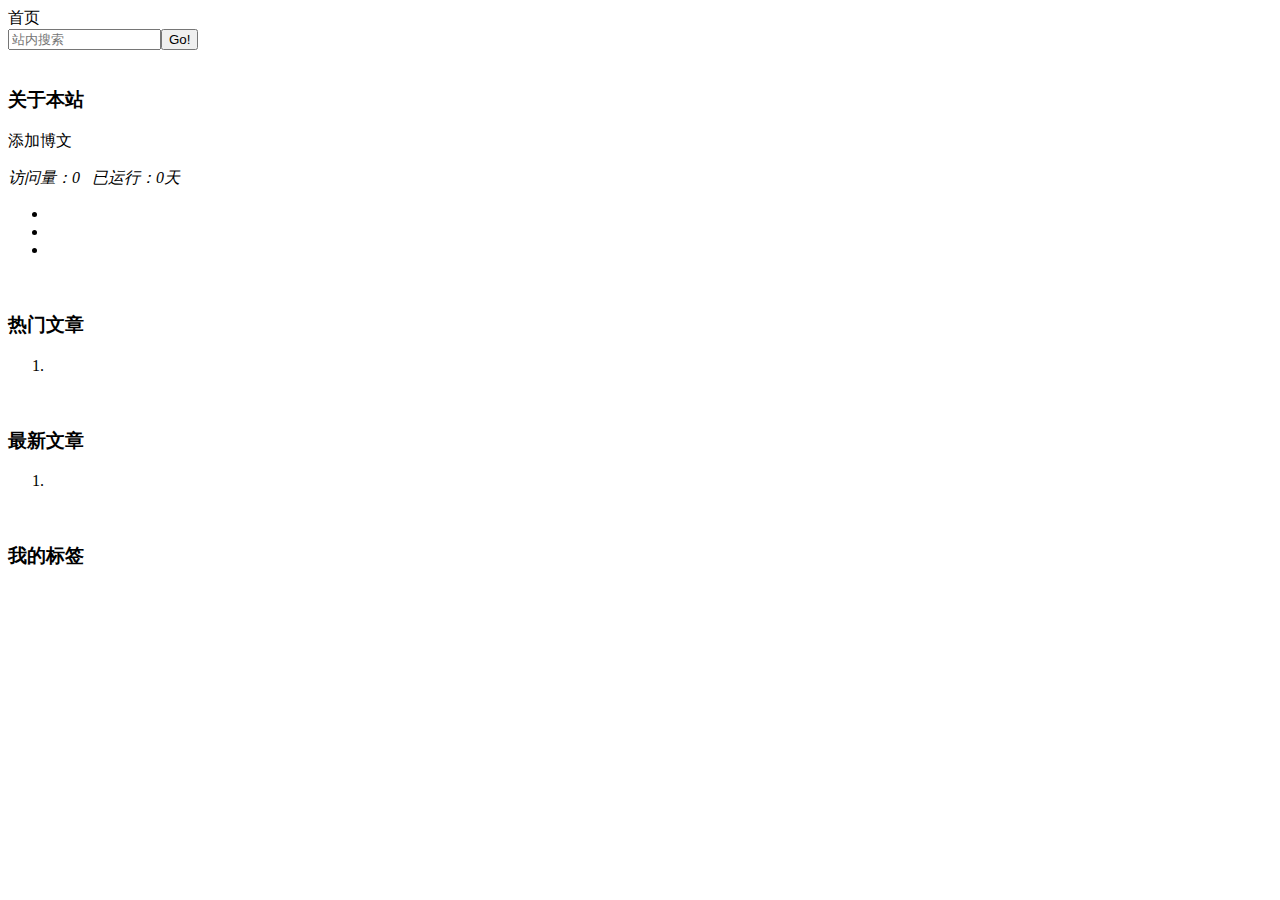
==== commit 73435172: "页面修复" ====
--- a/blogmng-webapp/src/main/resources/templates/front/index.html
+++ b/blogmng-webapp/src/main/resources/templates/front/index.html
@@ -9,6 +9,7 @@
     <title>首页</title>
     <meta http-equiv="X-UA-Compatible" content="IE=Edge" />
     <meta name="viewport" content="width=device-width, initial-scale=1" />
+    <meta name="context-path" th:content="@{/}"/>
 </head>
 <body>
 <div layout:fragment="content" >
@@ -39,7 +40,7 @@
         $(function () {
             addArticleList(1);
             showMyTags();
-
+            $('#loginA').attr("href", basePath + "back/article?authId=" + $.cookie("authId"));
         });
 
         /**
@@ -216,7 +217,7 @@
 
             <h3>关于本站</h3>
             <p>
-                <a href="index.html" id="loginA">登陆后台</a>
+                <a id="loginA">添加博文</a>
             <address>访问量：0&nbsp;&nbsp;&nbsp;已运行：0天<br />
             <ul id="zzxx-box">
                 <li class="weixin"><a title="微信"><i class="fa fa-weixin"></i><span style=""></span></a></li>
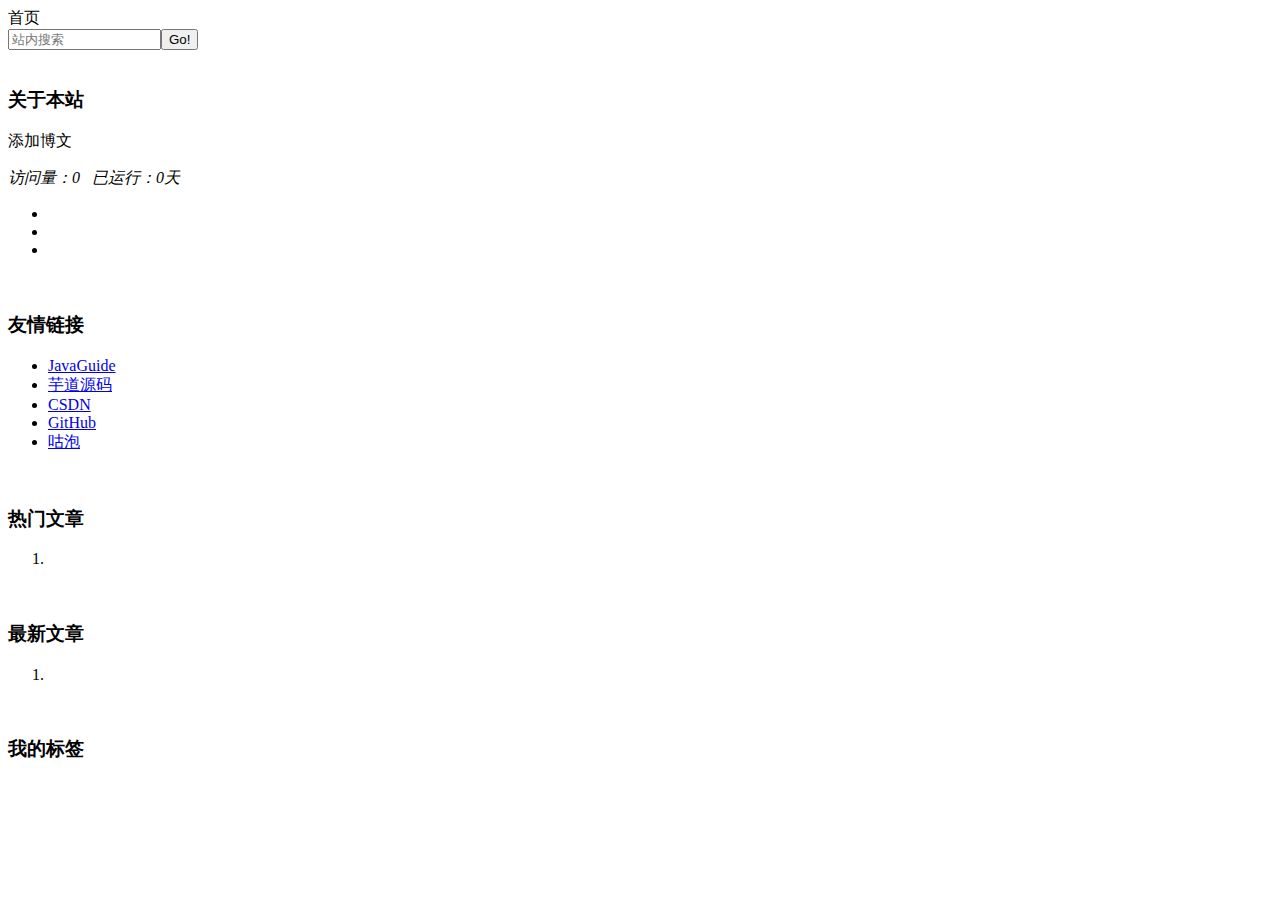
==== commit 9381f941: "北京" ====
--- a/blogmng-webapp/src/main/resources/templates/front/index.html
+++ b/blogmng-webapp/src/main/resources/templates/front/index.html
@@ -228,6 +228,16 @@
             </p>
             <br />
 
+            <h3>友情链接</h3>
+            <ul id="friend-link">
+                <li><a href="https://snailclimb.top/JavaGuide">JavaGuide</a></li>
+                <li><a href="http://www.iocoder.cn/">芋道源码</a></li>
+                <li><a href="https://blog.csdn.net/caoyue_new">CSDN</a></li>
+                <li><a href="https://github.com/Crstal">GitHub</a></li>
+                <li><a href="https://gper.club/gper-doc/java/vipResource.html">咕泡</a></li>
+            </ul>
+            <br />
+
             <h3>热门文章</h3>
             <ol id="hotArticle">
                 <li th:each="hotArticle: ${hotArticleList}"><a th:href="@{'/article/'+${hotArticle.id}}" th:text="${hotArticle.title}"></a>
